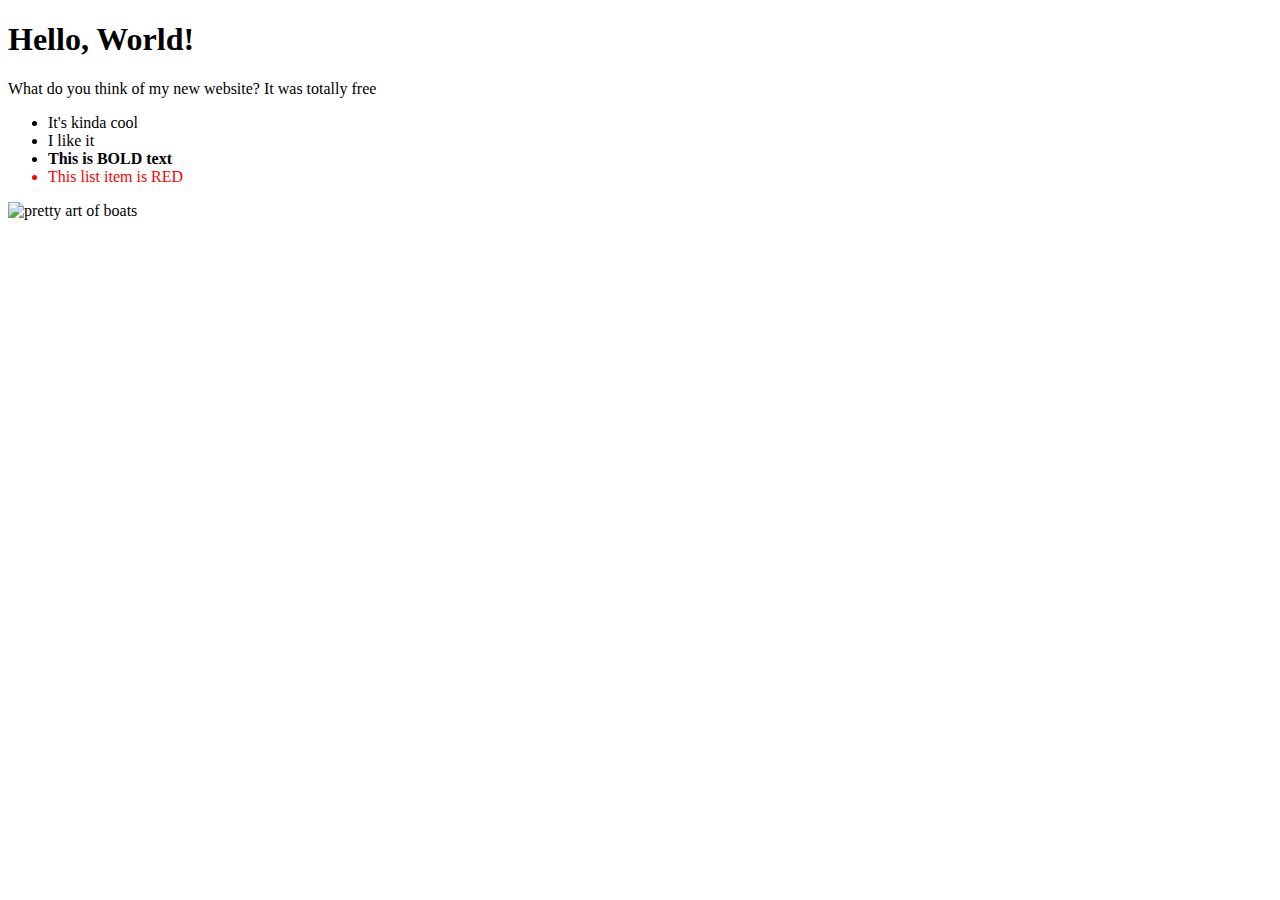
==== index.html @ da70b571 "Update index.html" ====
<!DOCTYPE html>
<html>
  <head>
    <title>My New Site</title>
    <!--link href="https://github.com/TexasNinja/TexasNinja.github.io/edit/master/main.css" type="text/css" rel="stylesheet"/-->
  </head>
  <body>
    <h1>Hello, World!</h1>
    <p>What do you think of my new website? It was totally free</p>
    <ul>
      <li>It's kinda cool</li>
      <li>I like it</li>
      <li><strong>This is BOLD text</strong></li>
      <li style="color:red;">This list item is RED</li>
    </ul>
    <img src="https://i.redd.it/d8fh1nfcbva31.jpg" alt="pretty art of boats"/>
  </body>
</html>
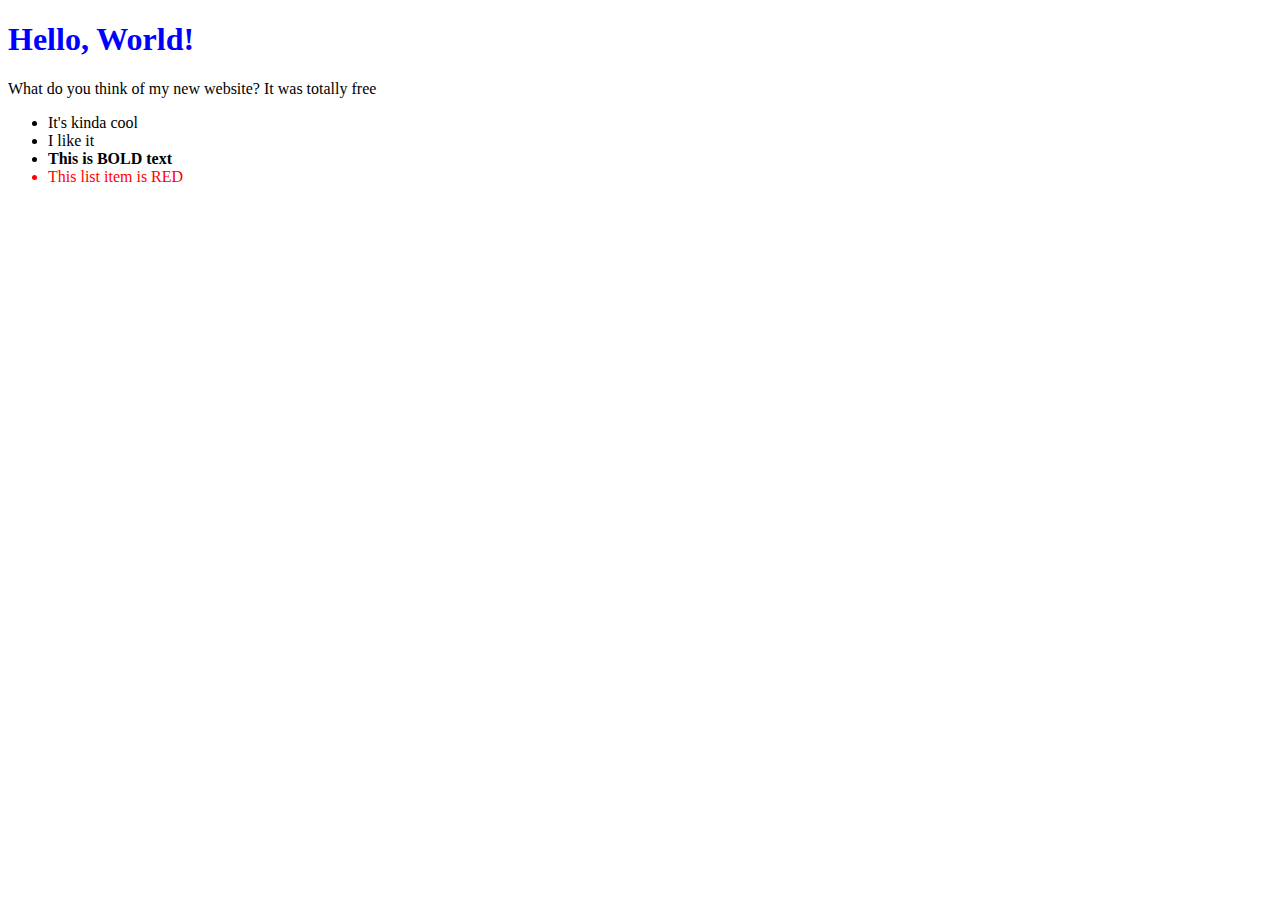
==== commit a5b2fc82: "Update index.html" ====
--- a/index.html
+++ b/index.html
@@ -2,7 +2,7 @@
 <html>
   <head>
     <title>My New Site</title>
-    <!--link href="https://github.com/TexasNinja/TexasNinja.github.io/edit/master/main.css" type="text/css" rel="stylesheet"/-->
+    <link href="main.css" type="text/css" rel="stylesheet"/>
   </head>
   <body>
     <h1>Hello, World!</h1>
@@ -13,6 +13,5 @@
       <li><strong>This is BOLD text</strong></li>
       <li style="color:red;">This list item is RED</li>
     </ul>
-    <img src="https://i.redd.it/d8fh1nfcbva31.jpg" alt="pretty art of boats"/>
   </body>
 </html>
--- a/main.css
+++ b/main.css
@@ -0,0 +1,3 @@
+h1 {
+  color: blue;
+}
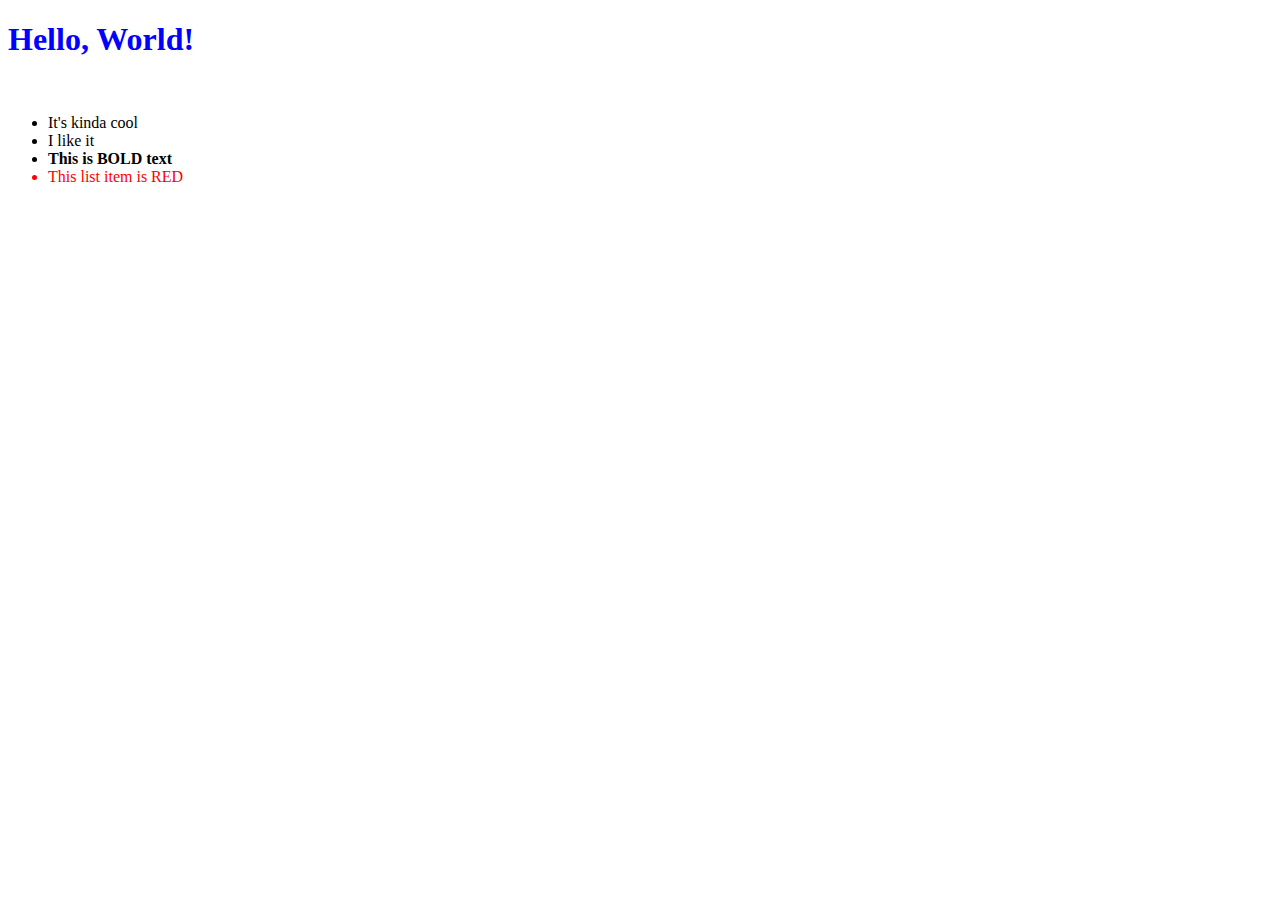
==== commit e437d218: "Update index.html" ====
--- a/index.html
+++ b/index.html
@@ -5,13 +5,15 @@
     <link href="main.css" type="text/css" rel="stylesheet"/>
   </head>
   <body>
-    <h1>Hello, World!</h1>
-    <p>What do you think of my new website? It was totally free</p>
-    <ul>
-      <li>It's kinda cool</li>
-      <li>I like it</li>
-      <li><strong>This is BOLD text</strong></li>
-      <li style="color:red;">This list item is RED</li>
-    </ul>
+    <div class="body">
+      <h1>Hello, World!</h1>
+      <p>What do you think of my new website? It was totally free</p>
+      <ul>
+        <li>It's kinda cool</li>
+        <li>I like it</li>
+        <li><strong>This is BOLD text</strong></li>
+        <li style="color:red;">This list item is RED</li>
+      </ul>
+    </div>
   </body>
 </html>
--- a/main.css
+++ b/main.css
@@ -1,3 +1,8 @@
 h1 {
   color: blue;
 }
+
+p {
+  color: #ffffff;
+  background-image: url("https://i.redd.it/d8fh1nfcbva31.jpg");
+}
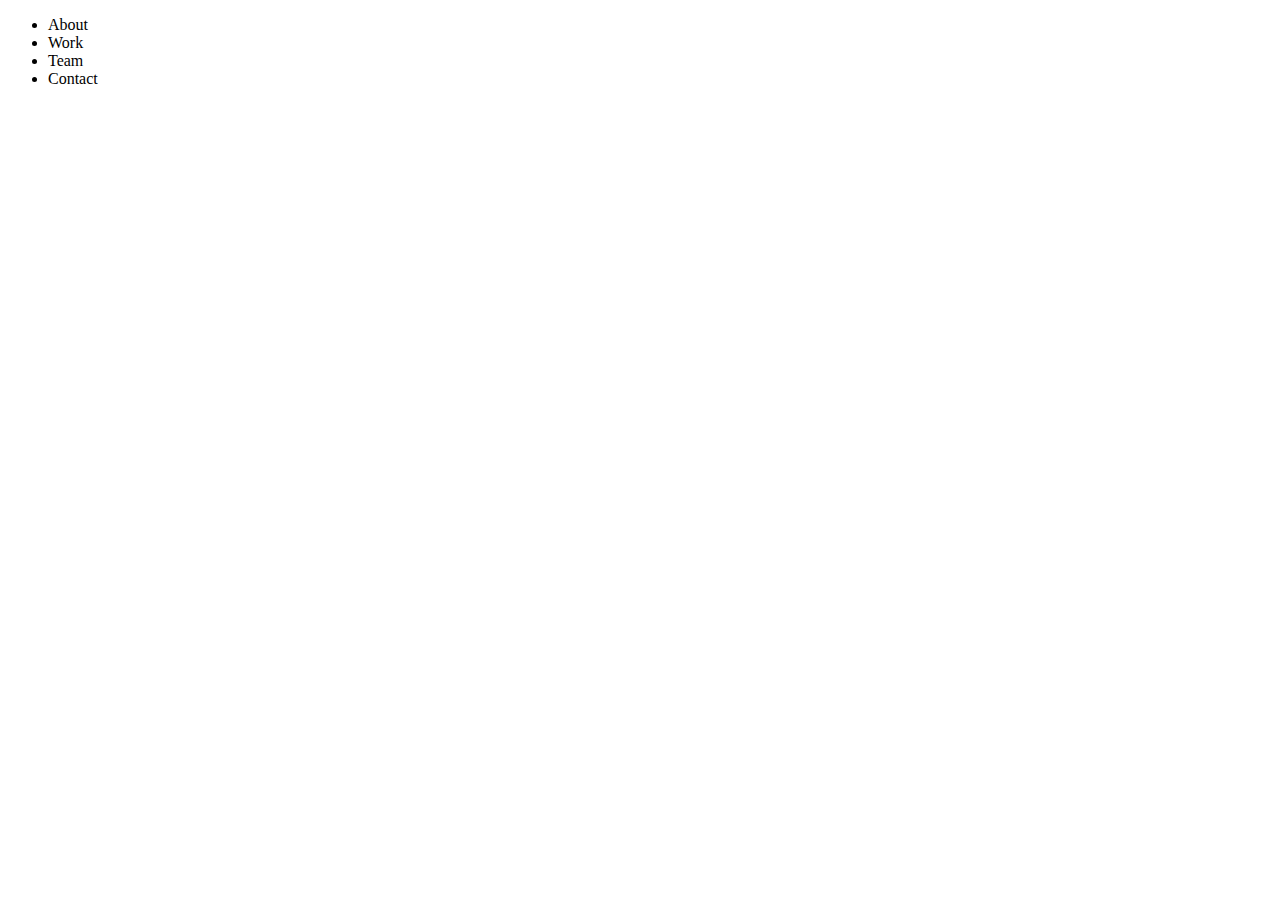
==== commit d488d046: "Update index.html" ====
--- a/index.html
+++ b/index.html
@@ -1,19 +1,29 @@
 <!DOCTYPE html>
 <html>
   <head>
-    <title>My New Site</title>
+    <title>ChrisCo</title>
     <link href="main.css" type="text/css" rel="stylesheet"/>
   </head>
   <body>
-    <div class="body">
-      <h1>Hello, World!</h1>
-      <p>What do you think of my new website? It was totally free</p>
-      <ul>
-        <li>It's kinda cool</li>
-        <li>I like it</li>
-        <li><strong>This is BOLD text</strong></li>
-        <li style="color:red;">This list item is RED</li>
-      </ul>
-    </div>
+    <header>
+      <nav>
+        <ul>
+          <li> About </li> <li> Work </li> <li> Team </li> <li> Contact </li>
+        </ul>
+      </nav>
+    </header>
+    
+    <main>
+      <div class="jumbotron">
+      </div>
+    </main>
+    
+    <section>
+      
+    </section>
+    
+    <footer>
+      
+    </footer>
   </body>
 </html>
--- a/main.css
+++ b/main.css
@@ -1,8 +1,9 @@
 h1 {
-  color: blue;
+  color: white;
+  background-color: blue;
 }
 
-p {
+.main {
   color: #ffffff;
   background-image: url("https://i.redd.it/d8fh1nfcbva31.jpg");
 }
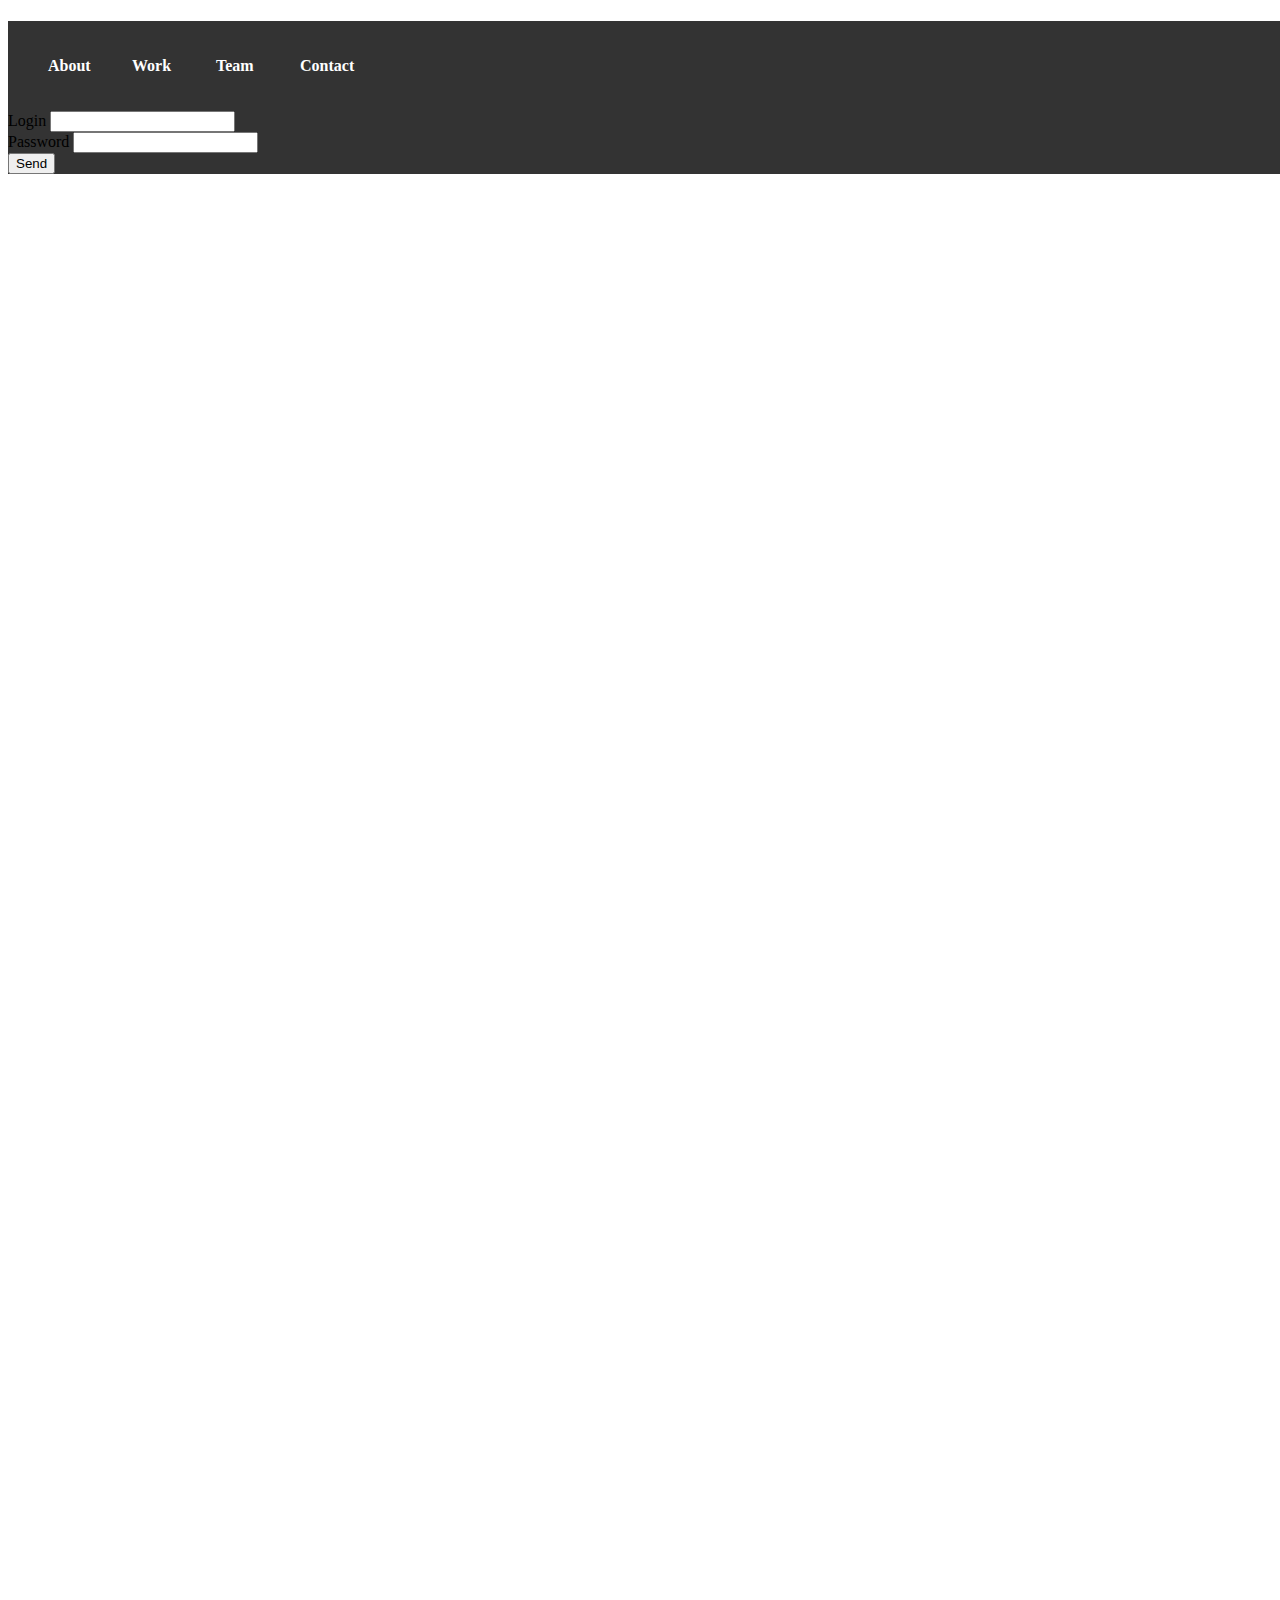
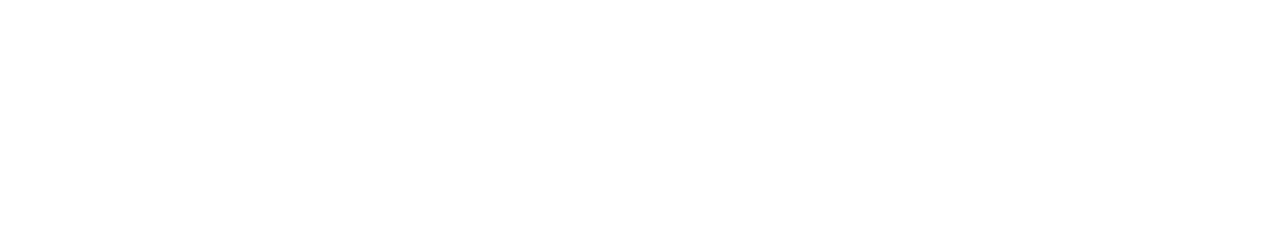
==== commit 85c075ee: "Update index.html" ====
--- a/index.html
+++ b/index.html
@@ -4,6 +4,7 @@
     <title>ChrisCo</title>
     <link href="main.css" type="text/css" rel="stylesheet"/>
   </head>
+  
   <body>
     <header>
       <nav>
@@ -11,10 +12,22 @@
           <li> About </li> <li> Work </li> <li> Team </li> <li> Contact </li>
         </ul>
       </nav>
+      <div id="login">
+        <form>
+          <label>Login</label>
+          <input type="text" name="username" required>
+          <br>
+          <label>Password</label>
+          <input type="text" name="password" required>
+          <br>
+          <input type="submit" value="Send">
+        </form>
+      </div>
     </header>
     
     <main>
       <div class="jumbotron">
+        <h1>Welcome back, boys!</h1>
       </div>
     </main>
     
--- a/main.css
+++ b/main.css
@@ -1,9 +1,24 @@
-h1 {
-  color: white;
-  background-color: blue;
+header {
+  background-color: #333333;
+  position: fixed;
+  width: 100%;
+  z-index: 5;
 }
 
-.main {
-  color: #ffffff;
+nav {
+  margin: 0;
+  padding: 20px 0;
+}
+
+nav li {
+  color: #fff;
+  font-weight: 600;
+  display: inline-block;
+  width: 80px;
+}
+
+.jumbotron {
+  height: 1800px;
   background-image: url("https://i.redd.it/d8fh1nfcbva31.jpg");
+  background-size: cover;
 }
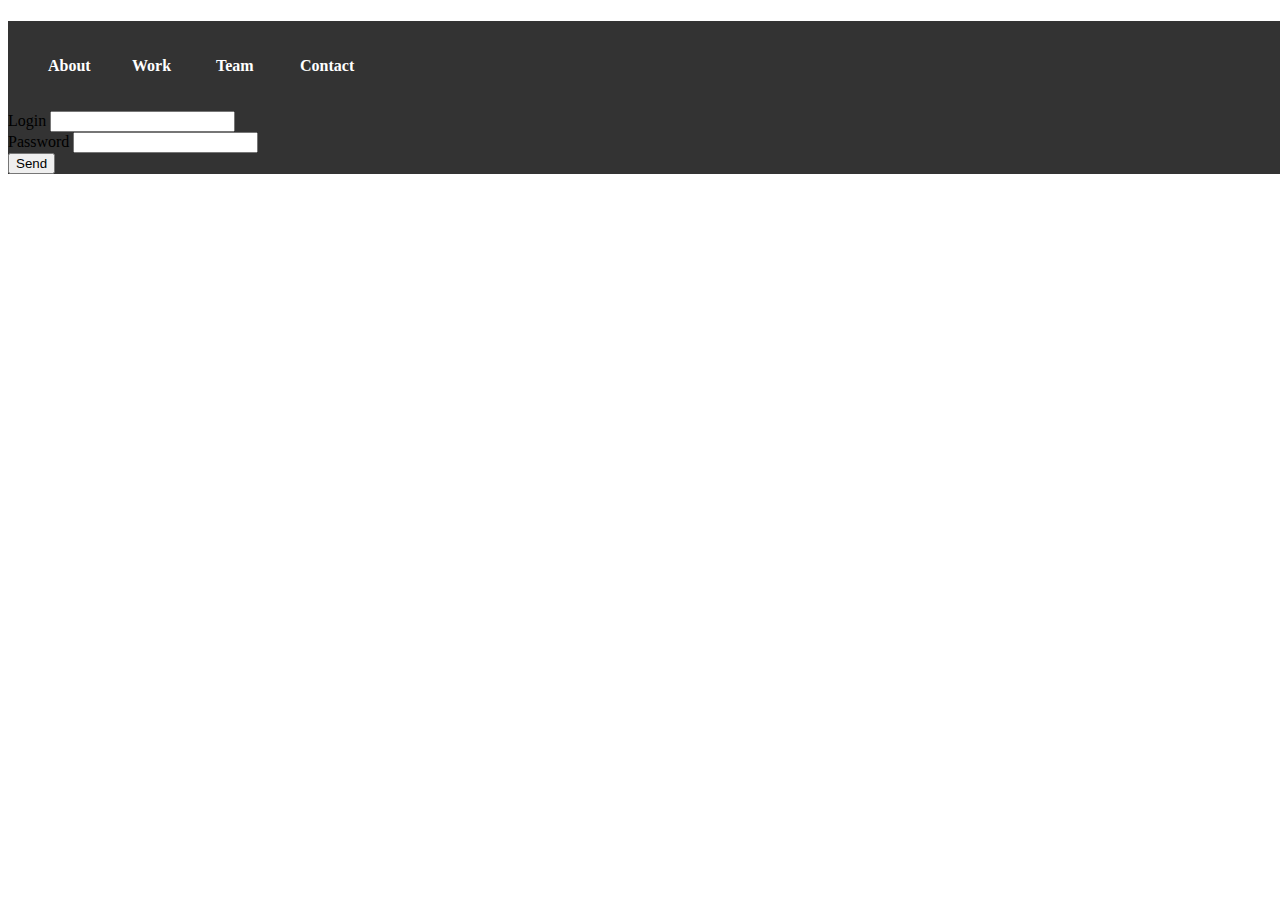
==== commit e930a404: "Update index.html" ====
--- a/index.html
+++ b/index.html
@@ -28,6 +28,7 @@
     <main>
       <div class="jumbotron">
         <h1>Welcome back, boys!</h1>
+        <img src="https://i.redd.it/d8fh1nfcbva31.jpg"/>
       </div>
     </main>
     
--- a/main.css
+++ b/main.css
@@ -18,7 +18,6 @@
 }
 
 .jumbotron {
-  height: 1800px;
-  background-image: url("https://i.redd.it/d8fh1nfcbva31.jpg");
-  background-size: cover;
+  height: 100%;
+  width: 100%;
 }
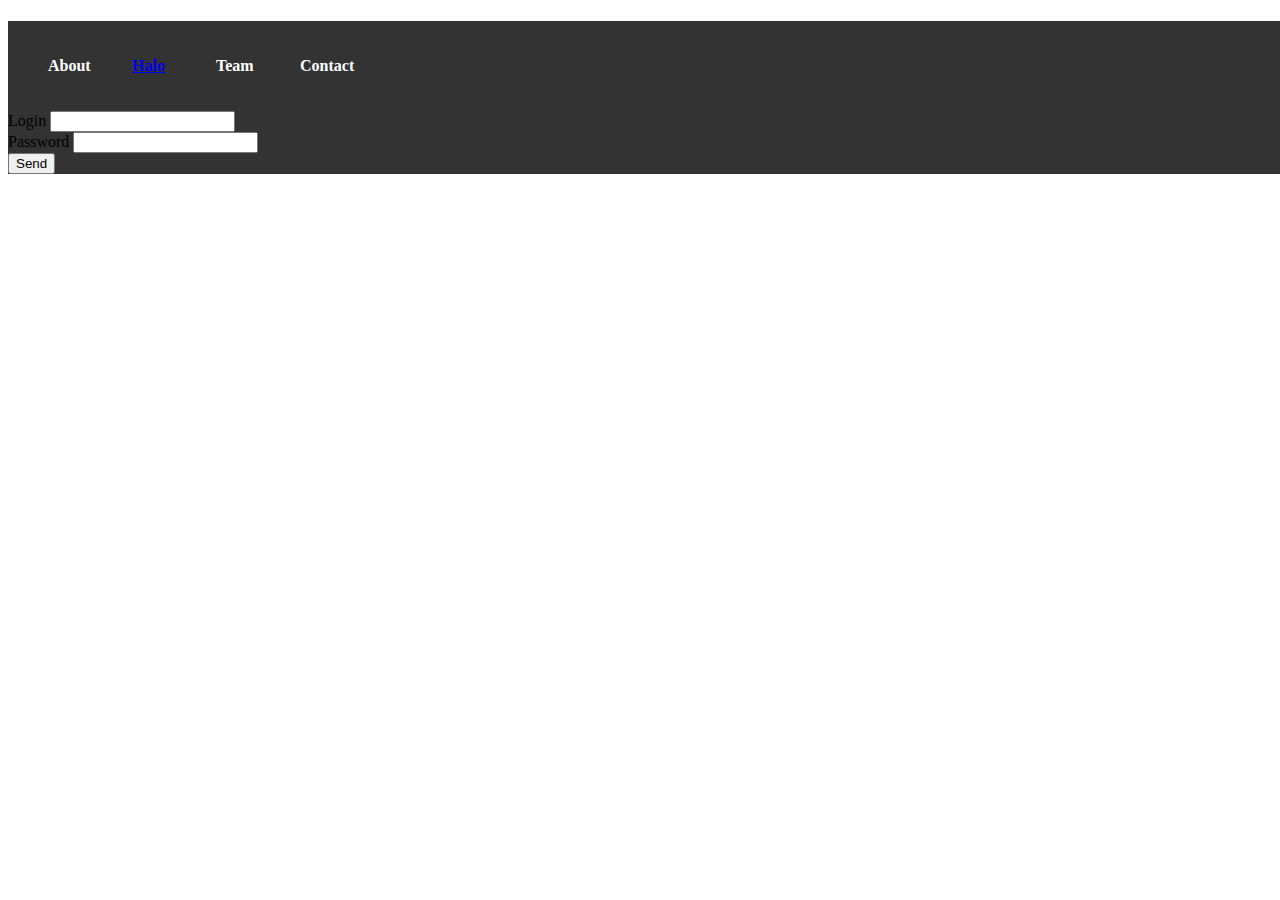
==== commit 6aabb390: "Update index.html" ====
--- a/index.html
+++ b/index.html
@@ -9,7 +9,7 @@
     <header>
       <nav>
         <ul>
-          <li> About </li> <li> Work </li> <li> Team </li> <li> Contact </li>
+          <li> About </li> <li><a href="./halo.html"> Halo </a></li> <li> Team </li> <li> Contact </li>
         </ul>
       </nav>
       <div id="login">
--- a/main.css
+++ b/main.css
@@ -21,3 +21,7 @@
   height: 100%;
   width: 100%;
 }
+
+.login {
+  float: right;
+}
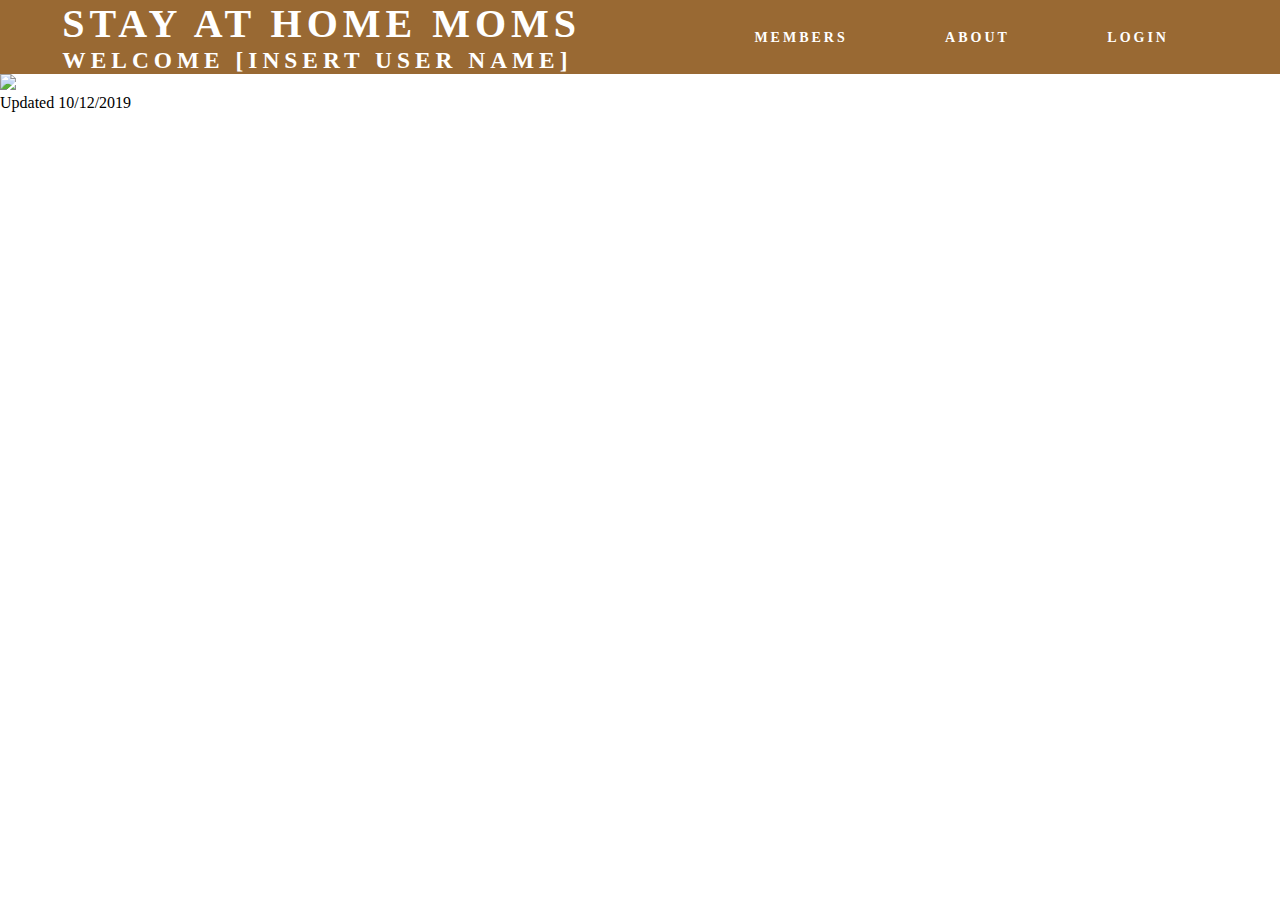
==== commit b7486881: "Guild Website" ====
--- a/index.html
+++ b/index.html
@@ -1,43 +1,36 @@
-<!DOCTYPE html>
-<html>
-  <head>
-    <title>ChrisCo</title>
-    <link href="main.css" type="text/css" rel="stylesheet"/>
-  </head>
-  
-  <body>
-    <header>
-      <nav>
-        <ul>
-          <li> About </li> <li><a href="./halo.html"> Halo </a></li> <li> Team </li> <li> Contact </li>
-        </ul>
-      </nav>
-      <div id="login">
-        <form>
-          <label>Login</label>
-          <input type="text" name="username" required>
-          <br>
-          <label>Password</label>
-          <input type="text" name="password" required>
-          <br>
-          <input type="submit" value="Send">
-        </form>
-      </div>
-    </header>
-    
-    <main>
-      <div class="jumbotron">
-        <h1>Welcome back, boys!</h1>
-        <img src="https://i.redd.it/d8fh1nfcbva31.jpg"/>
-      </div>
-    </main>
-    
-    <section>
-      
-    </section>
-    
-    <footer>
-      
-    </footer>
-  </body>
-</html>
+<!DOCTYPE html>
+<html>
+  <head>
+    <link rel="stylesheet" href="index.css">
+    <title>Stay at Home Moms</title>
+  </head>
+
+  <body>
+    <div class="header">
+      <div class="logo">
+        <h1>Stay at Home Moms</h1>
+        <h3>Welcome [insert User Name]</h3>
+      </div>
+      <ul class="nav-links">
+        <li><a href="./members.html">Members</a></li>
+        <li><a href="./about.html">About</a></li>
+        <li><a href="./login.html">Login</a></li>
+      </ul>
+      <div class="burger">
+        <div class="line1"></div>
+        <div class="line2"></div>
+        <div class="line3"></div>
+      </div>
+     </div>
+
+    <main>
+      <img src="./guild_pic.png"/>
+    </main>
+
+   <footer>
+      <p>Updated 10/12/2019</p>
+   </footer>
+
+   <script src="index.js"></script>
+  </body>
+</html>--- a/index.css
+++ b/index.css
@@ -0,0 +1,106 @@
+*{
+  padding: 0px;
+  margin: 0px;
+}
+.header {
+  display: flex;
+  justify-content: space-around;
+  align-items: center;
+  min-height: 8vh;
+  background-color: rgb(153, 105, 51);
+}
+.logo {
+  color: white;
+  text-transform: uppercase;
+  font-size: 20px;
+  letter-spacing: 5px;
+}
+.nav-links {
+  display: flex;
+  justify-content: space-around;
+  width: 40%;
+}
+.nav-links li {
+  list-style: none;
+}
+.nav-links a {
+  color: white;
+  text-decoration: none;
+  letter-spacing: 3px;
+  text-transform: uppercase;
+  font-weight: bold;
+  font-size: 14px;
+}
+.burger{
+  display: none;
+  cursor: pointer;
+}
+.burger div {
+  width: 25px;
+  height: 5px;
+  background-color: white;
+  margin: 5px;
+  transition: 0.3s ease;
+}
+
+@media screen and (max-width:1024px){
+  .logo {
+    font-size: 12px;
+  }
+  .nav-links{
+    width: 50%;
+  }
+}
+
+@media screen and (max-width:768px){
+  body{
+    overflow: hidden;
+  }
+  .logo {
+    font-size: 12px;
+  }
+  .nav-links {
+    position: absolute;
+    right: 0px;
+    height: 92vh;
+    top: 8vh;
+    display: flex;
+    flex-direction: column;
+    align-items: center;
+    background-color: rgb(153, 105, 51);
+    width: 50%;
+    transform: translateX(100%);
+    transition: transform 0.5s ease-in;
+  }
+  .nav-links li {
+    opacity: 0;
+  }
+  .burger{
+    display: block;
+  }
+}
+
+.nav-active{
+  transform: translateX(0%);
+}
+
+@keyframes navLinkFade{
+  from{
+    opacity: 0;
+    transform: translateX(50px);
+  }
+  to{
+    opacity: 1;
+    transform: translateX(0px);
+  }
+}
+
+.toggle .line1 {
+  transform: rotate(-45deg) translate(-5px, 9px);
+}
+.toggle .line2 {
+  opacity: 0;
+}
+.toggle .line3 {
+  transform: rotate(45deg) translate(-5px, -9px);
+}